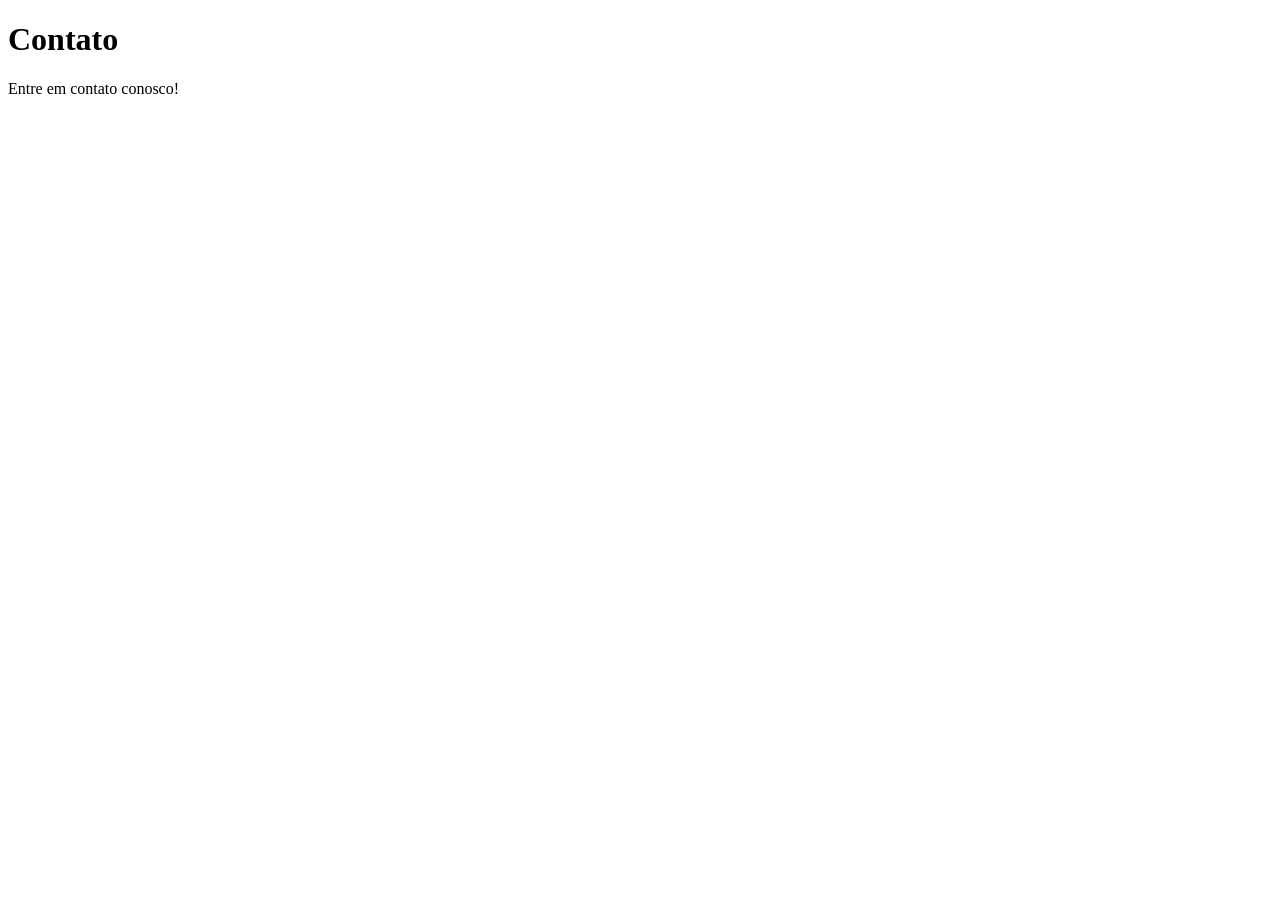
==== contato.html @ ec7b27ed "adicionei a página de contato" ====
<!DOCTYPE html>
<html lang="pt-BR">
<head>
    <meta charset="UTF-8">
    <meta name="viewport" content="width=device-width, initial-scale=1.0">
    <title>Document</title>
</head>
<body>
    <h1>Contato</h1>
    <p>Entre em contato conosco!</p>

</body>
</html>
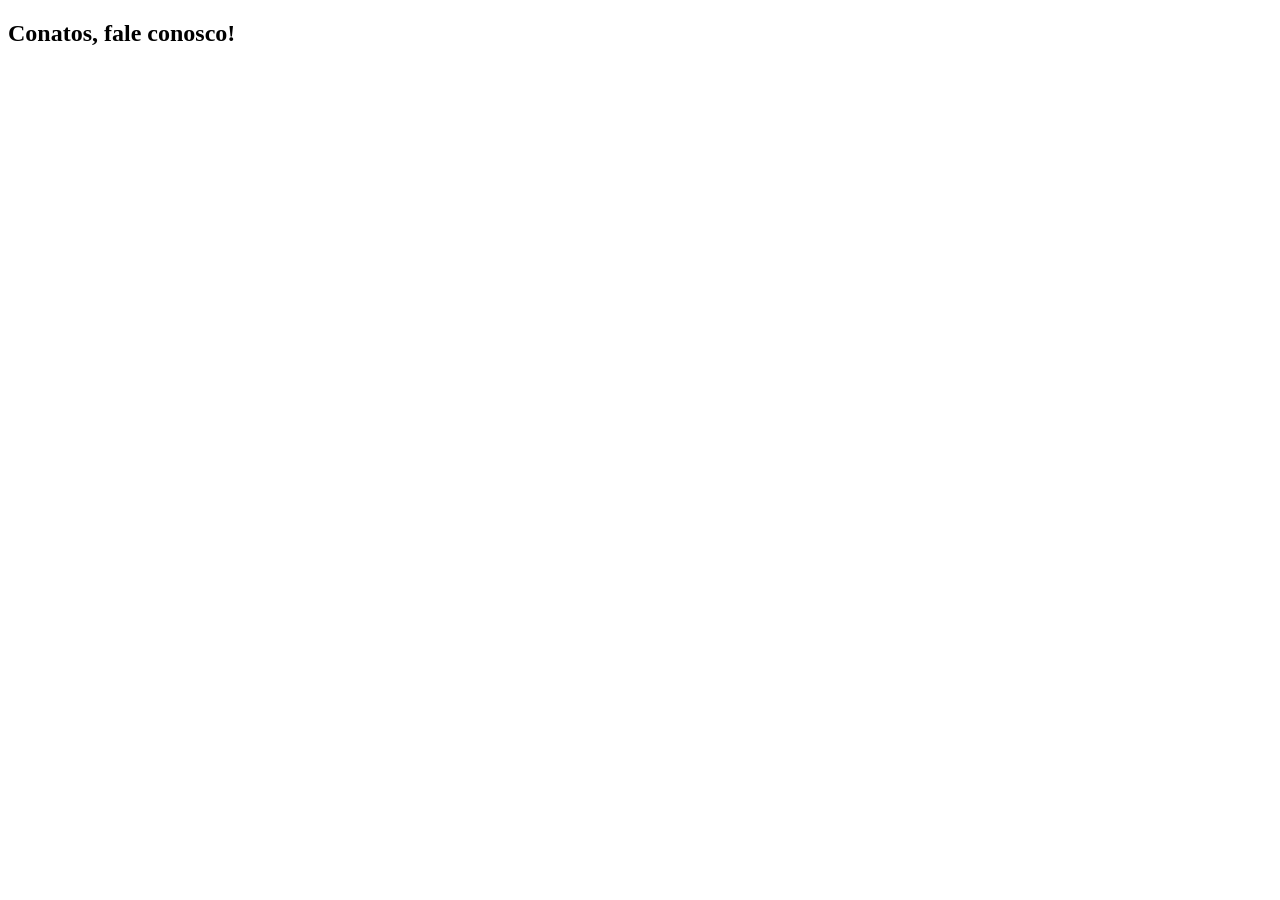
==== commit cad03099: "criei a página de contato" ====
--- a/contato.html
+++ b/contato.html
@@ -1,13 +1,16 @@
 <!DOCTYPE html>
-<html lang="pt-BR">
+<html lang="pt-br">
 <head>
     <meta charset="UTF-8">
     <meta name="viewport" content="width=device-width, initial-scale=1.0">
-    <title>Document</title>
+    <title>Contato</title>
 </head>
 <body>
-    <h1>Contato</h1>
-    <p>Entre em contato conosco!</p>
+    <header>
 
+    </header>
+    <main>
+<h2>Conatos, fale conosco!</h2>
+    </main>
 </body>
 </html>
